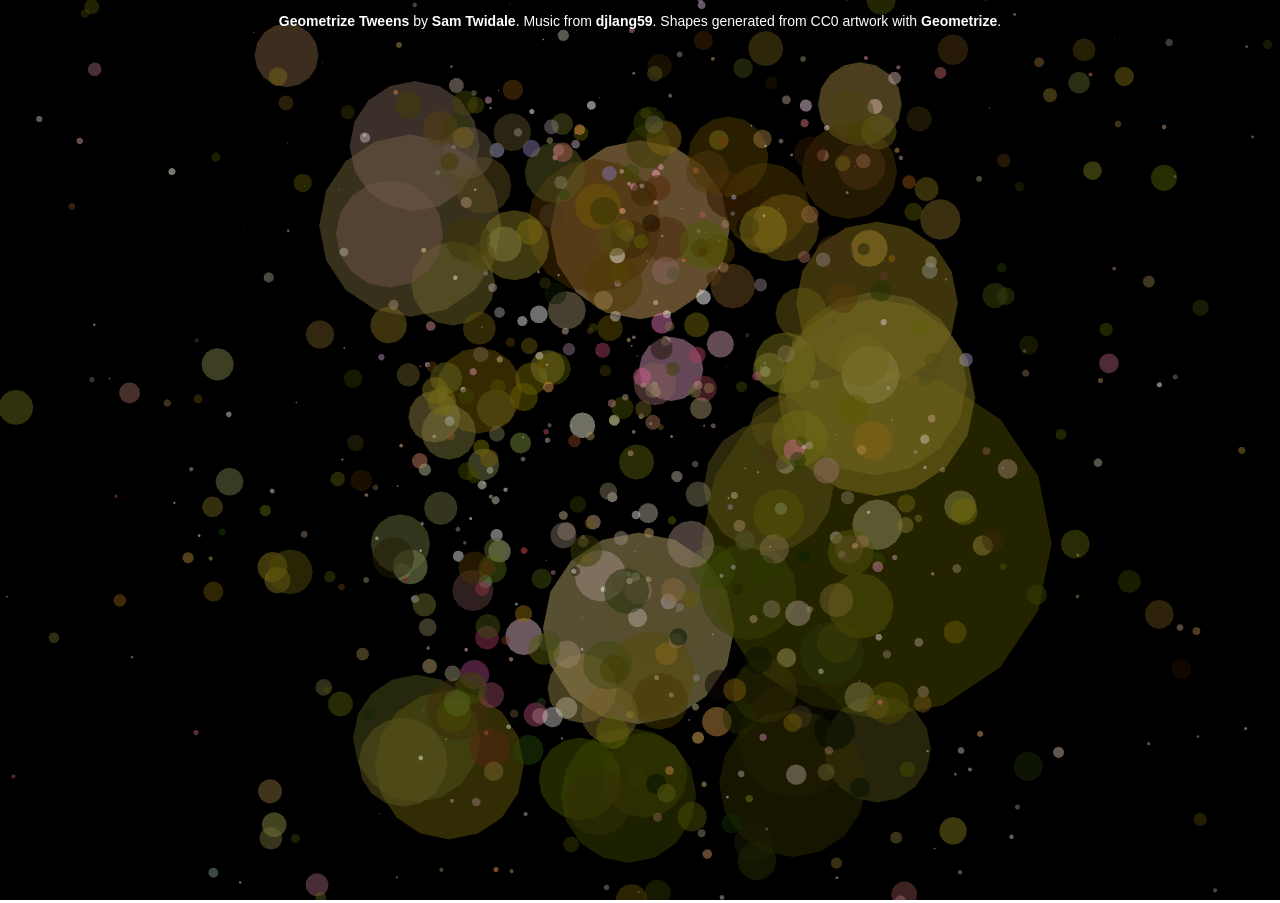
==== index.html @ 6531aa28 "Deploy tweens.geometrize.co.uk to github.com/Tw1ddle/geometrize-tweens.git:gh-pages" ====
<!DOCTYPE html>
<html lang="en-GB" xmlns="http://www.w3.org/1999/xhtml">
	<head>
		<meta charset="UTF-8">
		<meta http-equiv="X-UA-Compatible" content="IE=edge">
		<meta name="viewport" content="width=device-width,user-scalable=yes,initial-scale=1,maximum-scale=1">
		<title>Geometrize Tweens - geometrizing images into geometric primitives</title>
		<meta name="author" content="Sam Twidale">
		<meta name="description" content="Geometrize tweens. Animating images as geometric primitives.">
		<meta name="keywords" content="geometrize, geometrizer, tween, geometrise, primitive, haxe, geometric, procedural, hillclimbing, art, shapes, geometry">
		<meta name="subject" content="Geometrize images into geometric primitives">
		<meta name="robots" content="index, follow">
		<link rel="canonical" href="https://www.samcodes.co.uk/project/geometrize-haxe-web/" />
		<meta property="og:title" content="Geometrize Tweens">
		<meta property="og:description" content="Animating images as geometric primitives.">
		<meta property="og:site_name" content="Samcodes">
		<meta name="twitter:title" content="Geometrize Tweens">
		<meta name="twitter:description" content="Animating images as geometric primitives.">
		<link rel="icon" type="image/x-icon" href="icon/favicon.png">
		<link rel="apple-touch-icon-precomposed" type="image/x-icon" href="icon/apple-touch-icon-precomposed.png">
		<!--[if IE]><link rel="shortcut icon" type="image/x-icon" href="icon/favicon.ico"><![endif]-->
		<link rel="stylesheet" type="text/css" href="css/style.min.css">
	</head>
	
    <body>
		<div id="titlecontainer">
			<p id="titletext"><a href="https://github.com/Tw1ddle/geometrize-tweens" target="_blank">Geometrize Tweens</a> by <a href="https://twitter.com/Sam_Twidale" target="_blank">Sam Twidale</a>. Music from <a href="http://ccmixter.org/people/djlang59" target="_blank">djlang59</a>. Shapes generated from CC0 artwork with <a href="http://www.geometrize.co.uk/" target="_blank">Geometrize</a>.</p>
		</div>
		
		<div id="background">
			<div id="renderer"></div>
		</div>
			
		<script type="text/javascript" src="js/three.min.js"></script>
		<script type="text/javascript" src="js/geometrize_tweens.js"></script>
    </body>
</html>
---- css/style.min.css ----
*{
    -webkit-user-select: none;
    -khtml-user-select: none;
    -moz-user-select: -moz-none;
    -o-user-select: none;
    user-select: none;
}
body{
    font-family: 'Open Sans', sans-serif;
    background-color:black;
    color: black;
    font-size: 13px;
    overflow-x: hidden !important;
    overflow-y: hidden !important;
}
html, body, div, span, applet, object, iframe, h1, h2, h3, h4, h5, h6, p, blockquote, pre, a, abbr, acronym, address, big, cite, code, del, dfn, em, font, ins, kbd, q, s, samp, small, strike, strong, sub, sup, tt, var, b, u, i, center, dl, dt, dd, ol, ul, li, fieldset, form, label, legend, table, caption, tbody, tfoot, thead, tr, th, td {
    background: transparent;
    border: 0;
    margin: 0;
    padding: 0;
    vertical-align: baseline;
    outline: 0;
}

#titlecontainer{
    position: fixed;
    text-align:center;
    top: 0;
    left: 0;
    right: 0;
    height: 0;
}
#titletext{
    display: inline-block;
    font-family: "Open Sans", sans-serif;
    font-size: 14px;
    line-height: 22px;
    color:white;
    margin: 10px 0;
}
#titletext a{
    font-weight: 600;
    text-decoration: none;
    color: #ffffff;
}

#imagetitlecontainer{
    position: fixed;
    text-align:center;
    left: 0;
    right: 0;
    bottom: 0;
}
#imagetitletext{
    display: inline-block;
    font-family: "Open Sans", sans-serif;
    font-size: 14px;
    line-height: 22px;
    color:white;
    margin: 10px 0;
}
#imagetitletext a{
    font-weight: 600;
    text-decoration: none;
    color: #ffffff;
}
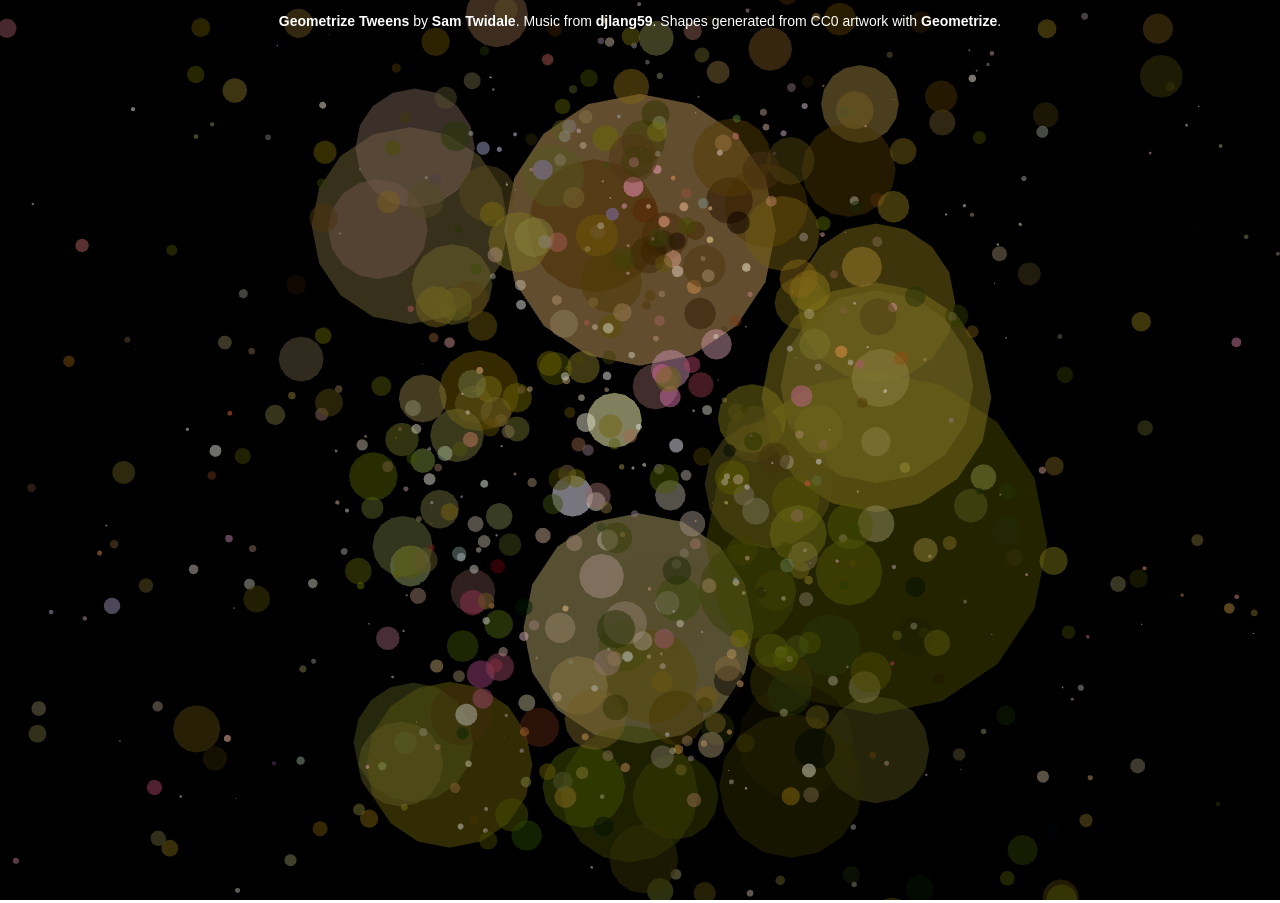
==== commit 872b8be6: "Build bot updating site" ====
--- a/index.html
+++ b/index.html
@@ -1,8 +1,8 @@
 <!DOCTYPE html>
-<html lang="en-GB" xmlns="http://www.w3.org/1999/xhtml">
+<html lang="en-GB" xmlns="https://www.w3.org/1999/xhtml">
 	<head>
 		<meta charset="UTF-8">
-		<meta http-equiv="X-UA-Compatible" content="IE=edge">
+		<meta https-equiv="X-UA-Compatible" content="IE=edge">
 		<meta name="viewport" content="width=device-width,user-scalable=yes,initial-scale=1,maximum-scale=1">
 		<title>Geometrize Tweens - geometrizing images into geometric primitives</title>
 		<meta name="author" content="Sam Twidale">
@@ -10,7 +10,7 @@
 		<meta name="keywords" content="geometrize, geometrizer, tween, geometrise, primitive, haxe, geometric, procedural, hillclimbing, art, shapes, geometry">
 		<meta name="subject" content="Geometrize images into geometric primitives">
 		<meta name="robots" content="index, follow">
-		<link rel="canonical" href="https://www.samcodes.co.uk/project/geometrize-haxe-web/" />
+		<link rel="canonical" href="httpss://www.samcodes.co.uk/project/geometrize-haxe-web/" />
 		<meta property="og:title" content="Geometrize Tweens">
 		<meta property="og:description" content="Animating images as geometric primitives.">
 		<meta property="og:site_name" content="Samcodes">
@@ -24,7 +24,7 @@
 	
     <body>
 		<div id="titlecontainer">
-			<p id="titletext"><a href="https://github.com/Tw1ddle/geometrize-tweens" target="_blank">Geometrize Tweens</a> by <a href="https://twitter.com/Sam_Twidale" target="_blank">Sam Twidale</a>. Music from <a href="http://ccmixter.org/people/djlang59" target="_blank">djlang59</a>. Shapes generated from CC0 artwork with <a href="http://www.geometrize.co.uk/" target="_blank">Geometrize</a>.</p>
+			<p id="titletext"><a href="httpss://github.com/Tw1ddle/geometrize-tweens" target="_blank">Geometrize Tweens</a> by <a href="httpss://twitter.com/Sam_Twidale" target="_blank">Sam Twidale</a>. Music from <a href="https://ccmixter.org/people/djlang59" target="_blank">djlang59</a>. Shapes generated from CC0 artwork with <a href="https://www.geometrize.co.uk/" target="_blank">Geometrize</a>.</p>
 		</div>
 		
 		<div id="background">
@@ -34,4 +34,4 @@
 		<script type="text/javascript" src="js/three.min.js"></script>
 		<script type="text/javascript" src="js/geometrize_tweens.js"></script>
     </body>
-</html>+</html>
